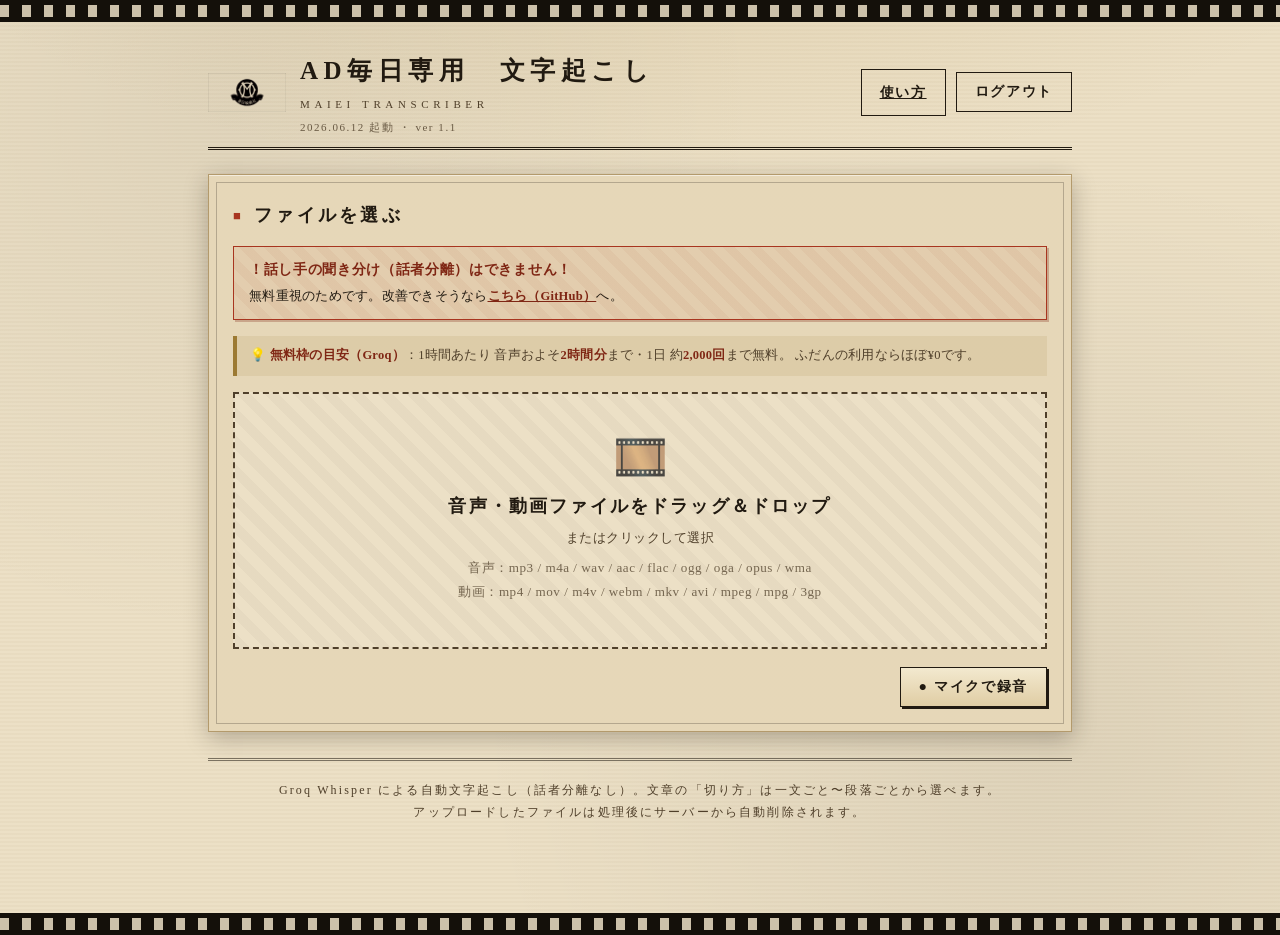
==== static/index.html @ ed375b46 "Add correction LLM "文章を整える" (作業2) + bump to ver 1.1 - correct.py: 表記修正のみの校正。番号付き行で渡し、行ズレ/例外時はバッチ単位で原" ====
<!doctype html>
<html lang="ja">
<head>
  <meta charset="utf-8" />
  <meta name="viewport" content="width=device-width, initial-scale=1" />
  <title>AD毎日専用 文字起こし</title>
  <link rel="icon" type="image/svg+xml" href="/favicon.ico" />
  <link rel="stylesheet" href="/static/styles.css" />
</head>
<body>
  <div class="filmstrip"></div>

  <div class="container">
    <div class="appbar">
      <div class="brand">
        <img class="crest" src="/images/imgi_2_no-img.png" alt="" />
        <div class="titles">
          <h1>AD毎日専用　文字起こし</h1>
          <div class="sub">MAIEI TRANSCRIBER</div>
          <div class="launch-date">2026.06.12 起動 ・ ver 1.1</div>
        </div>
      </div>
      <div class="nav">
        <a class="btn btn-ghost" href="/help" target="_blank" rel="noopener">使い方</a>
        <button class="btn btn-ghost" id="logoutBtn">ログアウト</button>
      </div>
    </div>

    <!-- アップロード -->
    <div class="panel" id="uploadPanel">
      <h2 class="head">ファイルを選ぶ</h2>
      <div class="caution">
        <span class="ttl">！話し手の聞き分け（話者分離）はできません！</span>
        無料重視のためです。改善できそうなら<a href="https://github.com/watanabe-show/Maiei-Transcriber" target="_blank" rel="noopener">こちら（GitHub）</a>へ。
      </div>
      <div class="note">
        💡 <b>無料枠の目安（Groq）</b>：1時間あたり 音声およそ<b>2時間分</b>まで・1日 約<b>2,000回</b>まで無料。
        ふだんの利用ならほぼ¥0です。
      </div>
      <!-- ① ファイルを選ぶ / 録音する -->
      <div id="pickSection">
        <div class="drop" id="drop">
          <div class="reel">🎞️</div>
          <div class="big">音声・動画ファイルをドラッグ＆ドロップ</div>
          <div class="hint">またはクリックして選択</div>
          <div class="hint" style="margin-top:6px;font-size:0.82em;opacity:0.75;">
            音声：mp3 / m4a / wav / aac / flac / ogg / oga / opus / wma<br>
            動画：mp4 / mov / m4v / webm / mkv / avi / mpeg / mpg / 3gp
          </div>
          <input type="file" id="fileInput" class="hidden"
                 accept=".mp3,.m4a,.wav,.aac,.flac,.ogg,.oga,.opus,.wma,.mp4,.mov,.m4v,.webm,.mkv,.avi,.mpeg,.mpg,.3gp,audio/*,video/*" />
        </div>
        <div class="row" style="margin-top:18px; justify-content:flex-end">
          <button class="btn" id="recordBtn">● マイクで録音</button>
        </div>
      </div>

      <!-- ② 言語を選んで開始 -->
      <div id="confirmSection" class="hidden">
        <div class="filelist" id="fileBox">
          <div class="fileitem">
            <span>🎧</span>
            <span class="name" id="fileName"></span>
            <span class="size" id="fileSize"></span>
          </div>
        </div>

        <div class="lang-pick">
          <div class="lang-label">音声の言語を選んでください</div>
          <div class="lang-group" id="langGroup">
            <button type="button" class="lang-btn active" data-lang="ja">日本語</button>
            <button type="button" class="lang-btn" data-lang="en">英語</button>
            <button type="button" class="lang-btn" data-lang="auto">他言語</button>
          </div>
          <div class="lang-note" id="langNote">日本語の音声を文字起こしします。</div>
        </div>

        <div class="lang-pick" id="vocabPick">
          <div class="lang-label">語彙パック（固有名詞の表記補正）</div>
          <select id="vocabPack">
            <option value="" selected>選択しない（語彙補正なし）</option>
          </select>
          <div class="lang-note">選んだ分野の固有名詞をWhisperに教え、人名・専門用語の表記精度を上げます。迷ったら「選択しない」のままでOK。</div>
        </div>

        <div class="row" style="margin-top:18px">
          <button class="btn btn-stamp" id="startBtn">▶ 文字起こし開始</button>
          <div class="spacer"></div>
          <button class="btn btn-ghost" id="repickBtn">別のファイルを選ぶ</button>
        </div>
      </div>
    </div>

    <!-- 進捗 -->
    <div class="panel hidden" id="progressPanel">
      <h2 class="head" id="progressTitle">処理中…</h2>
      <div class="progress-head">
        <span class="small muted">しばらくお待ちください</span>
        <span class="pct" id="progressPct">0%</span>
      </div>
      <div class="bar"><span id="bar"></span></div>
      <div class="stage" id="stage">準備中…</div>
    </div>

    <!-- 結果 -->
    <div class="panel hidden" id="resultPanel">
      <div class="result-head">
        <h2 class="head" style="margin:0">文字起こし結果</h2>
        <div class="spacer"></div>
        <label class="field field-row">TCの切り方
          <select id="gran">
            <option value="sentence">一文ごと</option>
            <option value="sec5">5秒ごと</option>
            <option value="sec10" selected>10秒ごと</option>
            <option value="sec30">30秒ごと</option>
            <option value="min1">1分ごと</option>
            <option value="para_breath">段落ごと(息継ぎ)</option>
            <option value="para_meaning">段落ごと(文意)</option>
            <option value="plain">TimeCodeなし</option>
          </select>
        </label>
      </div>
      <div class="gran-desc" id="granDesc"></div>

      <div class="row polish-row hidden" id="polishRow" style="margin-top:6px; align-items:center; gap:10px">
        <button class="btn" id="polishBtn">✨ 文章を整える（固有名詞の表記補正）</button>
        <button class="btn btn-ghost hidden" id="revertBtn">元に戻す</button>
        <span class="small muted" id="polishStatus"></span>
      </div>

      <div class="transcript" id="transcript"></div>

      <div class="row" style="margin-top:16px">
        <button class="btn" id="copyBtn">📋 コピー</button>
        <button class="btn" id="dlTxt">⬇ テキスト(.txt)</button>
        <button class="btn" id="dlDocx">⬇ Word(.docx)</button>
        <button class="btn" id="dlXlsx">⬇ Excel(.xlsx)</button>
        <button class="btn" id="dlSrt">⬇ 字幕(.srt)</button>
        <div class="spacer"></div>
        <button class="btn btn-stamp" id="againBtn">＋ 別のファイル</button>
      </div>
      <div class="hint" style="margin-top:8px">
        ※「テキスト・Word・Excel」は、上で選んだ<b>切り方</b>のまま保存されます。字幕(.srt)は字幕用の細かい単位です。
      </div>
    </div>

    <div class="foot">
      <hr class="rule" />
      Groq Whisper による自動文字起こし（話者分離なし）。文章の「切り方」は一文ごと〜段落ごとから選べます。<br />
      アップロードしたファイルは処理後にサーバーから自動削除されます。
    </div>
  </div>

  <div class="toast" id="toast"></div>
  <div class="filmstrip"></div>
  <script src="/static/app.js"></script>
</body>
</html>
---- static/styles.css ----
/* ============================================================
   昭和初期レトロ ・ 毎日映画社 ニュース映画スタイル
   セピア紙 × 明朝 × 朱印 × フィルム装飾
   ============================================================ */
:root {
  --paper:      #ece0c6;   /* 古い紙 */
  --paper-2:    #e3d3b0;   /* 紙の濃いめ */
  --paper-edge: #d8c49c;
  --ink:        #211a11;   /* 墨（セピア黒）*/
  --ink-soft:   #4f3f2a;
  --vermilion:  #a8351f;   /* 朱 */
  --vermilion-d:#7f2614;
  --gold:       #9c7a33;
  --gold-lt:    #c2a056;
  --film:       #14100a;   /* フィルム黒 */
  --line:       #b39a6c;
  --shadow:     rgba(33,26,17,.28);
}

* { box-sizing: border-box; }

html, body { margin: 0; }

body {
  color: var(--ink);
  font-family: "Yu Mincho", "YuMincho", "Hiragino Mincho ProN", "Hiragino Mincho Pro",
               "Noto Serif JP", "MS PMincho", serif;
  line-height: 1.85;
  background-color: var(--paper);
  background-image:
    radial-gradient(1100px 500px at 50% -160px, rgba(156,122,51,.16), transparent 70%),
    radial-gradient(circle at 18% 12%, rgba(0,0,0,.05), transparent 40%),
    radial-gradient(circle at 82% 78%, rgba(0,0,0,.06), transparent 45%),
    repeating-linear-gradient(0deg, rgba(120,90,40,.035) 0 2px, transparent 2px 4px);
  min-height: 100vh;
}

/* ---- フィルム・パーフォレーション帯 ---- */
.filmstrip {
  height: 22px;
  background: var(--film);
  position: relative;
  overflow: hidden;
}
.filmstrip::before {
  content: "";
  position: absolute;
  inset: 5px 0;
  background-image: repeating-linear-gradient(90deg,
      var(--paper) 0 9px, transparent 9px 22px);
  background-size: 22px 100%;
  opacity: .85;
}

/* ---- 共通レイアウト ---- */
.container { max-width: 900px; margin: 0 auto; padding: 26px 18px 90px; }

.rule {
  border: none; height: 0;
  border-top: 3px double var(--ink);
  margin: 18px 0; opacity: .55;
}

/* ---- ヘッダー ---- */
.appbar {
  display: flex; align-items: center; justify-content: space-between;
  gap: 14px; padding-bottom: 10px;
  border-bottom: 3px double var(--ink);
  margin-bottom: 24px;
}
.brand { display: flex; align-items: center; gap: 14px; }
.brand .crest {
  width: 78px; height: 78px; object-fit: contain;
  mix-blend-mode: multiply;            /* 白背景ロゴを紙に馴染ませる */
  filter: contrast(1.05);
}
.appbar .nav { display: flex; gap: 10px; align-items: center; }
.brand .titles h1 {
  margin: 0; font-size: 25px; letter-spacing: .22em; font-weight: 800;
}
.brand .titles .sub {
  font-size: 11px; letter-spacing: .42em; color: var(--ink-soft);
  text-transform: uppercase;
}

/* ---- 朱印（落款風スタンプ）---- */
.seal {
  display: inline-grid; place-items: center;
  width: 58px; height: 58px; border-radius: 8px;
  border: 3px solid var(--vermilion);
  color: var(--vermilion); font-weight: 800;
  font-size: 17px; letter-spacing: .04em; line-height: 1.15;
  transform: rotate(-7deg);
  box-shadow: inset 0 0 0 2px rgba(168,53,31,.25);
  background: rgba(168,53,31,.05);
  text-align: center;
}

/* ---- パネル（記録票風）---- */
.panel {
  position: relative;
  background:
    linear-gradient(0deg, rgba(255,255,255,.10), rgba(255,255,255,.10)),
    var(--paper-2);
  border: 1px solid var(--line);
  box-shadow: 0 1px 0 #fff8 inset, 0 6px 22px var(--shadow);
  padding: 24px; margin-bottom: 22px;
}
.panel::after {
  content: ""; position: absolute; inset: 7px;
  border: 1px solid rgba(33,26,17,.25); pointer-events: none;
}
.panel > * { position: relative; }

.panel h2.head {
  margin: 0 0 14px; font-size: 18px; letter-spacing: .18em;
  display: flex; align-items: center; gap: 10px;
}
.panel h2.head::before { content: "■"; color: var(--vermilion); font-size: 13px; }

/* ---- ボタン（活版ラベル風）---- */
.btn {
  appearance: none; cursor: pointer;
  font-family: inherit; font-weight: 800; font-size: 14px; letter-spacing: .12em;
  color: var(--ink);
  background: linear-gradient(180deg, #f3e9cf, #e0cda4);
  border: 1.5px solid var(--ink);
  padding: 10px 18px;
  box-shadow: 2px 2px 0 var(--ink);
  transition: transform .06s, box-shadow .06s, background .15s;
}
.btn:hover { background: linear-gradient(180deg, #f7efd9, #e6d3aa); }
.btn:active { transform: translate(2px,2px); box-shadow: 0 0 0 var(--ink); }
.btn:disabled { opacity: .5; cursor: not-allowed; box-shadow: 2px 2px 0 var(--ink); }

.btn-stamp {
  color: #fff;
  background: linear-gradient(180deg, var(--vermilion), var(--vermilion-d));
  border-color: var(--vermilion-d);
  box-shadow: 2px 2px 0 var(--vermilion-d);
  letter-spacing: .3em; padding-left: 22px;
}
.btn-stamp:hover { filter: brightness(1.06); }
.btn-ghost { background: transparent; box-shadow: none; }
.btn-ghost:active { transform: none; }

/* ---- ドロップゾーン（フィルム投入口）---- */
.drop {
  border: 2px dashed var(--ink-soft);
  background:
    repeating-linear-gradient(45deg, rgba(33,26,17,.03) 0 10px, transparent 10px 20px),
    var(--paper);
  padding: 42px 20px; text-align: center; cursor: pointer;
  transition: .15s; position: relative;
}
.drop:hover, .drop.drag { border-color: var(--vermilion); background-color: #f1e7cf; }
.drop .reel { font-size: 44px; line-height: 1; filter: sepia(.3); }
.drop .big { font-size: 18px; font-weight: 800; letter-spacing: .12em; margin: 10px 0 4px; }
.drop .hint { font-size: 12.5px; color: var(--ink-soft); letter-spacing: .04em; }

/* ---- フォーム ---- */
.row { display: flex; flex-wrap: wrap; gap: 14px; align-items: center; }
.row.between { justify-content: space-between; }
.spacer { flex: 1; }

label.field { font-size: 12px; letter-spacing: .14em; color: var(--ink-soft);
  display: flex; flex-direction: column; gap: 6px; }
select, input[type="password"], input[type="text"] {
  font-family: inherit; font-size: 16px; color: var(--ink);
  background: #f6efdb; border: 1.5px solid var(--ink);
  padding: 11px 13px; outline: none;
}
select:focus, input:focus { border-color: var(--vermilion); background: #fbf6e6; }

/* ---- パスワード表示切替 ---- */
.pw-field { position: relative; display: block; }
/* 入力欄を枠いっぱいに広げ、ボタンが右端に正しく重なるようにする。
   中央寄せの文字が片寄らないよう左右のパディングを対称にする。 */
.pw-field input { width: 100%; box-sizing: border-box; padding-left: 54px; padding-right: 54px; }
.pw-toggle {
  position: absolute; top: 50%; right: 6px; transform: translateY(-50%);
  background: none; border: none; cursor: pointer;
  font-family: inherit; font-size: 12px; letter-spacing: .06em;
  color: var(--vermilion-d); padding: 6px 8px; line-height: 1;
}
.pw-toggle:hover { color: var(--vermilion); text-decoration: underline; }

/* ---- 起動日（タイトル直下の小さな表記）---- */
.launch-date { color: var(--ink-soft); font-size: 11px; letter-spacing: .14em; opacity: .82; margin: 2px 0 0; }

/* ---- 言語選択（セグメントボタン）---- */
.lang-pick { margin-top: 18px; }
.lang-label { font-size: 12px; letter-spacing: .14em; color: var(--ink-soft); margin-bottom: 8px; }
.lang-group { display: inline-flex; border: 1.5px solid var(--ink); background: #f6efdb; }
.lang-btn {
  font-family: inherit; font-size: 15px; letter-spacing: .1em; color: var(--ink);
  background: transparent; cursor: pointer; border: none;
  border-right: 1.5px solid var(--ink); padding: 11px 24px; transition: background .15s, color .15s;
}
.lang-btn:last-child { border-right: none; }
.lang-btn:hover { background: #fbf6e6; }
.lang-btn.active { background: var(--vermilion); color: #f6efdb; font-weight: 700; }
.lang-note { margin-top: 10px; font-size: 12.5px; color: var(--ink-soft); letter-spacing: .02em; line-height: 1.6; }

/* ---- 進捗（現像中メーター）---- */
.bar { height: 14px; background: #d3bd92; border: 1.5px solid var(--ink); overflow: hidden; }
.bar > span {
  display: block; height: 100%; width: 0;
  background: repeating-linear-gradient(45deg, var(--vermilion) 0 10px, var(--vermilion-d) 10px 20px);
  transition: width .4s;
}
.stage { margin-top: 12px; color: var(--ink-soft); font-size: 14px; letter-spacing: .06em; white-space: pre-line; }
.progress-head { display: flex; justify-content: space-between; align-items: baseline; }
.progress-head .pct { font-weight: 800; font-size: 15px; }

/* ---- 結果ヘッダ ---- */
.result-head { display: flex; flex-wrap: wrap; gap: 10px; align-items: center; margin-bottom: 12px; }

/* 結果ヘッダの「TCの切り方」プルダウン（横並び）*/
.field-row { flex-direction: row; align-items: center; gap: 10px; }
.field-row select { font-size: 14px; padding: 8px 11px; }

/* 選択中の切り方の説明（プルダウンの下）*/
.gran-desc {
  width: 100%;
  margin: -4px 0 12px;
  font-size: 12.5px;
  color: var(--ink-soft);
  letter-spacing: .02em;
  line-height: 1.6;
}
.gran-desc:empty { display: none; }

/* ---- 原稿（文字起こし本文）---- */
.transcript {
  background:
    linear-gradient(90deg, transparent 0 38px, rgba(168,53,31,.35) 38px 39px, transparent 39px),
    #f6efdb;
  border: 1.5px solid var(--ink);
  padding: 18px 18px 18px 52px;
  max-height: 58vh; overflow: auto;
  font-size: 16.5px; line-height: 2.0;
  font-family: "Yu Gothic", "Hiragino Kaku Gothic ProN", "Noto Sans JP", sans-serif;
}
.para { margin: 0 0 1.15em; }
.para .tc {
  display: inline-block; color: var(--vermilion); font-weight: 800;
  font-size: 12.5px; letter-spacing: .06em; margin-right: .6em;
  font-family: "Yu Mincho", serif;
}
.plainwrap { white-space: pre-wrap; }

/* ---- トースト ---- */
.toast {
  position: fixed; bottom: 26px; left: 50%; transform: translateX(-50%);
  background: var(--ink); color: var(--paper); padding: 12px 20px;
  border: 1.5px solid var(--ink); font-size: 14px; letter-spacing: .08em;
  opacity: 0; pointer-events: none; transition: .25s; box-shadow: 3px 3px 0 var(--vermilion-d);
}
.toast.show { opacity: 1; }
.toast.err { background: var(--vermilion-d); }

/* ---- フッター ---- */
.foot { text-align: center; color: var(--ink-soft); font-size: 12px; letter-spacing: .18em; margin-top: 26px; }
.foot .mark { letter-spacing: .3em; font-weight: 800; }

/* ---- 無料枠などの注記 ---- */
.note {
  font-size: 12.5px; color: var(--ink-soft); letter-spacing: .02em; line-height: 1.7;
  background: rgba(156,122,51,.12); border-left: 4px solid var(--gold);
  padding: 9px 13px; margin: 0 0 16px;
}
.note b { color: var(--vermilion-d); font-weight: 800; }

/* ---- 重要な注意書き（朱印・告知札風）---- */
.caution {
  position: relative;
  font-size: 12.5px; line-height: 1.7; letter-spacing: .02em;
  color: var(--ink);
  background:
    repeating-linear-gradient(45deg, rgba(168,53,31,.05) 0 9px, transparent 9px 18px),
    rgba(168,53,31,.06);
  border: 1.5px solid var(--vermilion);
  box-shadow: 2px 2px 0 rgba(127,38,20,.28);
  padding: 12px 15px; margin: 0 0 16px;
}
.caution .ttl {
  display: block; color: var(--vermilion-d); font-weight: 800;
  letter-spacing: .05em; font-size: 13.5px; margin-bottom: 4px;
  font-family: "Yu Mincho", "Hiragino Mincho ProN", serif;
}
.caution a { color: var(--vermilion-d); font-weight: 800; text-decoration: underline; }
.caution a:hover { color: var(--vermilion); }
/* ログインカード内のコンパクト版 */
.caution.sm {
  max-width: 320px; margin: 18px auto 0; text-align: left;
  font-size: 12px; padding: 10px 13px;
}
.caution.sm .ttl { font-size: 12.5px; }

.muted { color: var(--ink-soft); }
.small { font-size: 12.5px; }
.hidden { display: none !important; }
.err-box { border-color: var(--vermilion); }
.err-box .stage { color: var(--vermilion-d); font-weight: 700; }

.filelist { margin-top: 16px; }
.fileitem {
  display: flex; align-items: center; gap: 12px;
  background: #f2e8cf; border: 1.5px solid var(--ink); padding: 11px 14px; font-size: 14px;
}
.fileitem .name { flex: 1; overflow: hidden; text-overflow: ellipsis; white-space: nowrap; font-weight: 700; }
.fileitem .size { color: var(--ink-soft); font-size: 12px; }

/* ============================================================
   使い方ページ
   ============================================================ */
.help h3 {
  font-size: 16px; letter-spacing: .1em; margin: 24px 0 8px;
  border-bottom: 2px solid var(--gold); padding-bottom: 5px;
}
.help p, .help li, .help td, .help th { font-size: 14px; }
.help ul, .help ol { padding-left: 1.4em; margin: 8px 0; }
.help .flow { counter-reset: step; list-style: none; padding-left: 0; }
.help .flow > li {
  position: relative; padding: 8px 0 8px 46px; margin-bottom: 4px;
  border-bottom: 1px dashed var(--line);
}
.help .flow > li::before {
  counter-increment: step; content: counter(step);
  position: absolute; left: 0; top: 7px;
  width: 30px; height: 30px; border-radius: 50%;
  background: var(--vermilion); color: #fff; font-weight: 800;
  display: grid; place-items: center; font-size: 14px;
}
.help table { width: 100%; border-collapse: collapse; margin: 10px 0; }
.help th, .help td { border: 1px solid var(--line); padding: 7px 10px; text-align: left; vertical-align: top; }
.help th { background: rgba(107,74,43,.14); font-weight: 800; }
.help .tag {
  display: inline-block; background: var(--ink); color: var(--paper);
  font-family: "Yu Gothic", sans-serif;
  font-size: 12.5px; padding: 3px 9px; margin: 3px; border-radius: 3px; letter-spacing: .04em;
}
.help .warn { border-left: 4px solid var(--vermilion); background: rgba(168,53,31,.09); padding: 11px 14px; margin: 12px 0; font-size: 13.5px; }
.help .ok2 { border-left: 4px solid var(--gold); background: rgba(156,122,51,.12); padding: 11px 14px; margin: 12px 0; font-size: 13.5px; }
.help a { color: var(--vermilion-d); font-weight: 700; }

/* ============================================================
   ログイン（トップページ）＝ ニュース映画タイトル風
   ============================================================ */
.login-wrap { max-width: 560px; margin: 0 auto; padding: 8px 18px 60px; }

.news-hero {
  position: relative; margin-top: 22px;
  border: 3px solid var(--ink); background: var(--film);
  box-shadow: 0 10px 34px var(--shadow);
}
.news-hero img {
  display: block; width: 100%; height: 320px; object-fit: cover;
  filter: sepia(.45) contrast(1.06) brightness(1.02);
  opacity: .96;
}
.news-hero .vignette {
  position: absolute; inset: 0;
  box-shadow: inset 0 0 70px 18px rgba(0,0,0,.6); pointer-events: none;
}
.news-hero .ribbon {
  position: absolute; left: 50%; bottom: -1px; transform: translateX(-50%);
  background: var(--vermilion); color: #fff; font-weight: 800;
  letter-spacing: .34em; font-size: 12px; padding: 6px 22px;
  border: 2px solid #fff; box-shadow: 0 2px 8px rgba(0,0,0,.4);
}

.login-card {
  position: relative;
  border: 1px solid var(--line); border-top: none;
  background: var(--paper-2);
  box-shadow: 0 10px 30px var(--shadow);
  padding: 40px 30px 30px; text-align: center;
}
.login-card::after {
  content: ""; position: absolute; inset: 8px; border: 1px solid rgba(33,26,17,.25); pointer-events: none;
}
.login-card > * { position: relative; }
.login-card .crest {
  width: 128px; height: 128px; object-fit: contain; mix-blend-mode: multiply;
  margin: -92px auto 8px; display: block;
  background: var(--paper-2); padding: 8px; border-radius: 50%;
}
.login-card h1 { margin: 6px 0 2px; font-size: 30px; letter-spacing: .26em; }
.login-card .lead { color: var(--ink-soft); font-size: 12.5px; letter-spacing: .34em; margin-bottom: 4px; text-transform: uppercase; }
.login-card .desc { color: var(--ink-soft); font-size: 13.5px; margin: 14px 0 18px; letter-spacing: .04em; }
.boot-note { color: var(--ink-soft); font-size: 12px; letter-spacing: .04em; line-height: 1.6; margin: 14px auto 0; max-width: 320px; opacity: .85; }
.login-form { display: flex; flex-direction: column; gap: 14px; max-width: 320px; margin: 0 auto; }
.login-form input { text-align: center; letter-spacing: .3em; }
.login-err { color: var(--vermilion-d); font-size: 13px; min-height: 18px; font-weight: 700; }
.login-seal { position: absolute; top: 16px; right: 16px; }

@media (max-width: 540px) {
  .brand .titles h1 { font-size: 20px; letter-spacing: .14em; }
  .news-hero img { height: 150px; }
  .login-card h1 { font-size: 24px; }
  .transcript { padding-left: 44px; font-size: 15.5px; }
}
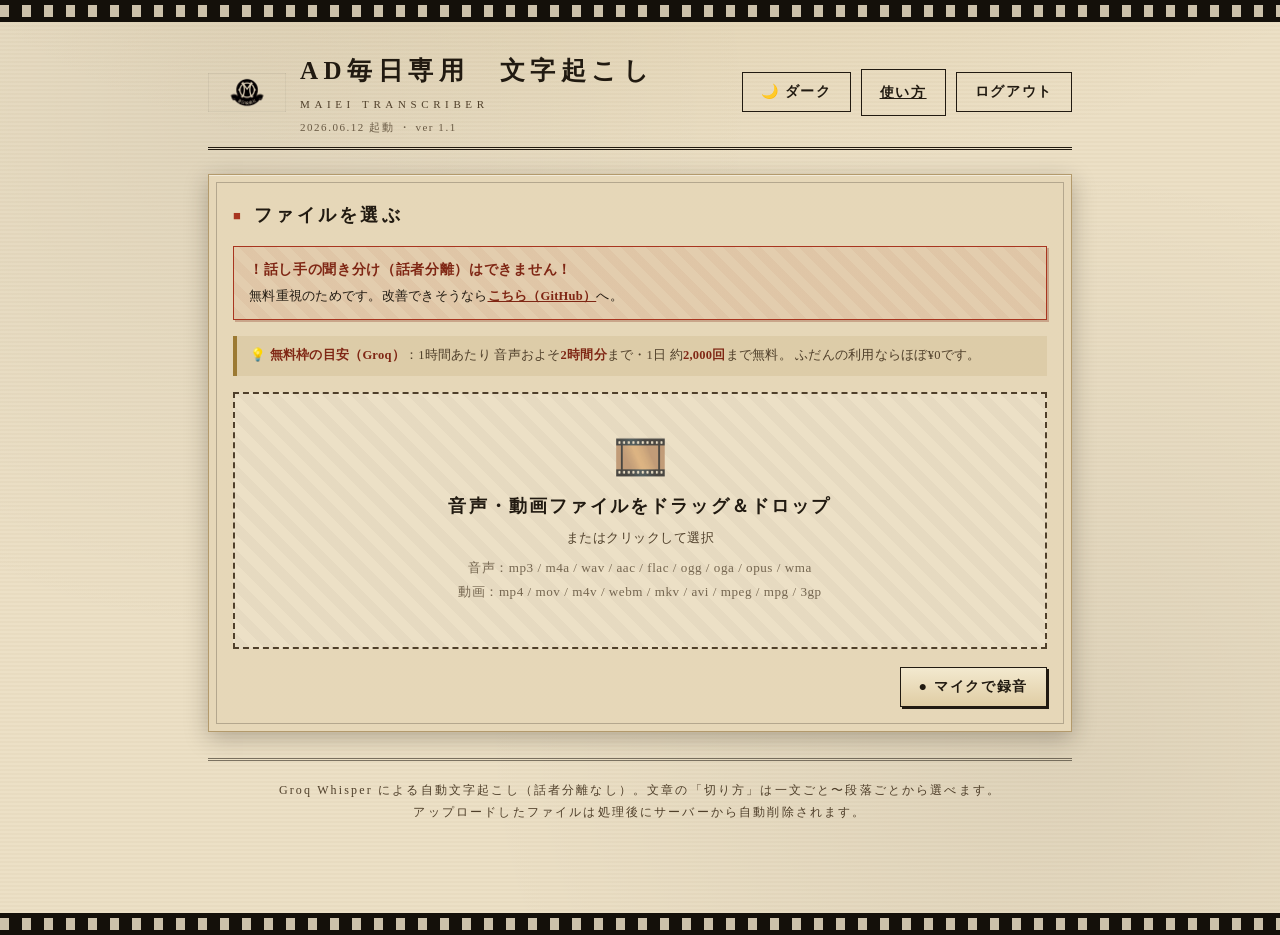
==== commit cf79d41f: "add dark mode toggle and rewrite loading_lines with industry terms - Dark/light toggle button on all" ====
--- a/static/index.html
+++ b/static/index.html
@@ -6,6 +6,7 @@
   <title>AD毎日専用 文字起こし</title>
   <link rel="icon" type="image/svg+xml" href="/favicon.ico" />
   <link rel="stylesheet" href="/static/styles.css" />
+  <script>try{if(localStorage.getItem('theme')==='dark')document.documentElement.setAttribute('data-theme','dark');}catch(e){}</script>
 </head>
 <body>
   <div class="filmstrip"></div>
@@ -21,6 +22,7 @@
         </div>
       </div>
       <div class="nav">
+        <button type="button" class="btn btn-ghost" data-theme-toggle>🌙 ダーク</button>
         <a class="btn btn-ghost" href="/help" target="_blank" rel="noopener">使い方</a>
         <button class="btn btn-ghost" id="logoutBtn">ログアウト</button>
       </div>
@@ -100,6 +102,7 @@
       </div>
       <div class="bar"><span id="bar"></span></div>
       <div class="stage" id="stage">準備中…</div>
+      <div class="stage-flavor" id="stageFlavor"></div>
     </div>
 
     <!-- 結果 -->
@@ -121,12 +124,6 @@
         </label>
       </div>
       <div class="gran-desc" id="granDesc"></div>
-
-      <div class="row polish-row hidden" id="polishRow" style="margin-top:6px; align-items:center; gap:10px">
-        <button class="btn" id="polishBtn">✨ 文章を整える（固有名詞の表記補正）</button>
-        <button class="btn btn-ghost hidden" id="revertBtn">元に戻す</button>
-        <span class="small muted" id="polishStatus"></span>
-      </div>
 
       <div class="transcript" id="transcript"></div>
 
@@ -153,6 +150,9 @@
 
   <div class="toast" id="toast"></div>
   <div class="filmstrip"></div>
+  <!-- 待ち時間の「声かけ文言」（任意・gitignore対象）。無くても汎用文言で動く。 -->
+  <script src="/static/loading_lines.js"></script>
   <script src="/static/app.js"></script>
+  <script src="/static/theme.js"></script>
 </body>
 </html>
--- a/static/styles.css
+++ b/static/styles.css
@@ -15,11 +15,63 @@
   --film:       #14100a;   /* フィルム黒 */
   --line:       #b39a6c;
   --shadow:     rgba(33,26,17,.28);
+  /* ↓ 面・コントロールの地色（ダークテーマで丸ごと切り替えるための変数）*/
+  --field-bg:    #f6efdb;   /* 入力欄・プルダウン・原稿の地色 */
+  --field-bg-f:  #fbf6e6;   /* フォーカス時 */
+  --btn-1:       #f3e9cf;   /* ボタン上 */
+  --btn-2:       #e0cda4;   /* ボタン下 */
+  --btn-1h:      #f7efd9;   /* ボタンhover上 */
+  --btn-2h:      #e6d3aa;   /* ボタンhover下 */
+  --bar-track:   #d3bd92;   /* 進捗バーの地 */
+  --surface-2:   #f2e8cf;   /* ファイル行など */
+  --drop-hover:  #f1e7cf;   /* 投入口hover */
+  --on-vermilion:#f6efdb;   /* 朱地の上の文字 */
+  --hard-shadow: var(--ink);/* 活版風ハードシャドウ */
+  --panel-hi:    rgba(255,255,255,.5);  /* パネル上端のハイライト */
+  --frame-line:  rgba(33,26,17,.25);    /* パネル内側の罫線 */
+}
+
+/* ============================================================
+   ダークテーマ（暗室・ネガ調）。<html data-theme="dark"> で切替。
+   変数を上書きするだけで全体が反転する設計。
+   ============================================================ */
+html[data-theme="dark"] {
+  --paper:       #1b1610;
+  --paper-2:     #241e16;
+  --paper-edge:  #2e2619;
+  --ink:         #ece0c6;
+  --ink-soft:    #b6a684;
+  --vermilion:   #d4604a;
+  --vermilion-d: #c14e38;
+  --gold:        #c2a056;
+  --gold-lt:     #d8bd78;
+  --film:        #0b0906;
+  --line:        #463a26;
+  --shadow:      rgba(0,0,0,.55);
+  --field-bg:    #221b13;
+  --field-bg-f:  #2c2418;
+  --btn-1:       #2f2719;
+  --btn-2:       #241d12;
+  --btn-1h:      #3a3120;
+  --btn-2h:      #2e2616;
+  --bar-track:   #2a2218;
+  --surface-2:   #2a2317;
+  --drop-hover:  #2a2318;
+  --hard-shadow: #000;
+  --panel-hi:    rgba(255,255,255,.05);
+  --frame-line:  rgba(236,224,198,.10);
 }
 
 * { box-sizing: border-box; }
 
 html, body { margin: 0; }
+
+/* テーマ切り替えをその場でなめらかに */
+body, .panel, .transcript, select, input, .fileitem, .bar, .lang-group,
+.drop, .note, .caution, .login-card, .news-hero, .toast {
+  transition: background-color .25s ease, color .25s ease,
+              border-color .25s ease, box-shadow .25s ease;
+}
 
 body {
   color: var(--ink);
@@ -103,12 +155,12 @@
     linear-gradient(0deg, rgba(255,255,255,.10), rgba(255,255,255,.10)),
     var(--paper-2);
   border: 1px solid var(--line);
-  box-shadow: 0 1px 0 #fff8 inset, 0 6px 22px var(--shadow);
+  box-shadow: 0 1px 0 var(--panel-hi) inset, 0 6px 22px var(--shadow);
   padding: 24px; margin-bottom: 22px;
 }
 .panel::after {
   content: ""; position: absolute; inset: 7px;
-  border: 1px solid rgba(33,26,17,.25); pointer-events: none;
+  border: 1px solid var(--frame-line); pointer-events: none;
 }
 .panel > * { position: relative; }
 
@@ -123,15 +175,15 @@
   appearance: none; cursor: pointer;
   font-family: inherit; font-weight: 800; font-size: 14px; letter-spacing: .12em;
   color: var(--ink);
-  background: linear-gradient(180deg, #f3e9cf, #e0cda4);
+  background: linear-gradient(180deg, var(--btn-1), var(--btn-2));
   border: 1.5px solid var(--ink);
   padding: 10px 18px;
-  box-shadow: 2px 2px 0 var(--ink);
+  box-shadow: 2px 2px 0 var(--hard-shadow);
   transition: transform .06s, box-shadow .06s, background .15s;
 }
-.btn:hover { background: linear-gradient(180deg, #f7efd9, #e6d3aa); }
-.btn:active { transform: translate(2px,2px); box-shadow: 0 0 0 var(--ink); }
-.btn:disabled { opacity: .5; cursor: not-allowed; box-shadow: 2px 2px 0 var(--ink); }
+.btn:hover { background: linear-gradient(180deg, var(--btn-1h), var(--btn-2h)); }
+.btn:active { transform: translate(2px,2px); box-shadow: 0 0 0 var(--hard-shadow); }
+.btn:disabled { opacity: .5; cursor: not-allowed; box-shadow: 2px 2px 0 var(--hard-shadow); }
 
 .btn-stamp {
   color: #fff;
@@ -153,7 +205,7 @@
   padding: 42px 20px; text-align: center; cursor: pointer;
   transition: .15s; position: relative;
 }
-.drop:hover, .drop.drag { border-color: var(--vermilion); background-color: #f1e7cf; }
+.drop:hover, .drop.drag { border-color: var(--vermilion); background-color: var(--drop-hover); }
 .drop .reel { font-size: 44px; line-height: 1; filter: sepia(.3); }
 .drop .big { font-size: 18px; font-weight: 800; letter-spacing: .12em; margin: 10px 0 4px; }
 .drop .hint { font-size: 12.5px; color: var(--ink-soft); letter-spacing: .04em; }
@@ -167,10 +219,10 @@
   display: flex; flex-direction: column; gap: 6px; }
 select, input[type="password"], input[type="text"] {
   font-family: inherit; font-size: 16px; color: var(--ink);
-  background: #f6efdb; border: 1.5px solid var(--ink);
+  background: var(--field-bg); border: 1.5px solid var(--ink);
   padding: 11px 13px; outline: none;
 }
-select:focus, input:focus { border-color: var(--vermilion); background: #fbf6e6; }
+select:focus, input:focus { border-color: var(--vermilion); background: var(--field-bg-f); }
 
 /* ---- パスワード表示切替 ---- */
 .pw-field { position: relative; display: block; }
@@ -191,19 +243,19 @@
 /* ---- 言語選択（セグメントボタン）---- */
 .lang-pick { margin-top: 18px; }
 .lang-label { font-size: 12px; letter-spacing: .14em; color: var(--ink-soft); margin-bottom: 8px; }
-.lang-group { display: inline-flex; border: 1.5px solid var(--ink); background: #f6efdb; }
+.lang-group { display: inline-flex; border: 1.5px solid var(--ink); background: var(--field-bg); }
 .lang-btn {
   font-family: inherit; font-size: 15px; letter-spacing: .1em; color: var(--ink);
   background: transparent; cursor: pointer; border: none;
   border-right: 1.5px solid var(--ink); padding: 11px 24px; transition: background .15s, color .15s;
 }
 .lang-btn:last-child { border-right: none; }
-.lang-btn:hover { background: #fbf6e6; }
-.lang-btn.active { background: var(--vermilion); color: #f6efdb; font-weight: 700; }
+.lang-btn:hover { background: var(--field-bg-f); }
+.lang-btn.active { background: var(--vermilion); color: var(--on-vermilion); font-weight: 700; }
 .lang-note { margin-top: 10px; font-size: 12.5px; color: var(--ink-soft); letter-spacing: .02em; line-height: 1.6; }
 
 /* ---- 進捗（現像中メーター）---- */
-.bar { height: 14px; background: #d3bd92; border: 1.5px solid var(--ink); overflow: hidden; }
+.bar { height: 14px; background: var(--bar-track); border: 1.5px solid var(--ink); overflow: hidden; }
 .bar > span {
   display: block; height: 100%; width: 0;
   background: repeating-linear-gradient(45deg, var(--vermilion) 0 10px, var(--vermilion-d) 10px 20px);
@@ -212,6 +264,15 @@
 .stage { margin-top: 12px; color: var(--ink-soft); font-size: 14px; letter-spacing: .06em; white-space: pre-line; }
 .progress-head { display: flex; justify-content: space-between; align-items: baseline; }
 .progress-head .pct { font-weight: 800; font-size: 15px; }
+
+/* 待ち時間の「声かけ文言」：本筋の stage の下で、数秒ごとにふわっと切り替わる */
+.stage-flavor {
+  margin-top: 8px; min-height: 1.5em;
+  color: var(--vermilion-d); font-size: 13px; letter-spacing: .04em; font-style: italic;
+  opacity: 0; transition: opacity .5s ease;
+}
+.stage-flavor.show { opacity: .9; }
+.stage-flavor:empty { min-height: 0; }
 
 /* ---- 結果ヘッダ ---- */
 .result-head { display: flex; flex-wrap: wrap; gap: 10px; align-items: center; margin-bottom: 12px; }
@@ -235,7 +296,7 @@
 .transcript {
   background:
     linear-gradient(90deg, transparent 0 38px, rgba(168,53,31,.35) 38px 39px, transparent 39px),
-    #f6efdb;
+    var(--field-bg);
   border: 1.5px solid var(--ink);
   padding: 18px 18px 18px 52px;
   max-height: 58vh; overflow: auto;
@@ -307,7 +368,7 @@
 .filelist { margin-top: 16px; }
 .fileitem {
   display: flex; align-items: center; gap: 12px;
-  background: #f2e8cf; border: 1.5px solid var(--ink); padding: 11px 14px; font-size: 14px;
+  background: var(--surface-2); border: 1.5px solid var(--ink); padding: 11px 14px; font-size: 14px;
 }
 .fileitem .name { flex: 1; overflow: hidden; text-overflow: ellipsis; white-space: nowrap; font-weight: 700; }
 .fileitem .size { color: var(--ink-soft); font-size: 12px; }
@@ -341,9 +402,17 @@
   font-family: "Yu Gothic", sans-serif;
   font-size: 12.5px; padding: 3px 9px; margin: 3px; border-radius: 3px; letter-spacing: .04em;
 }
-.help .warn { border-left: 4px solid var(--vermilion); background: rgba(168,53,31,.09); padding: 11px 14px; margin: 12px 0; font-size: 13.5px; }
 .help .ok2 { border-left: 4px solid var(--gold); background: rgba(156,122,51,.12); padding: 11px 14px; margin: 12px 0; font-size: 13.5px; }
 .help a { color: var(--vermilion-d); font-weight: 700; }
+/* 校正プロンプトのひな形（コピーして他AIへ渡す用）*/
+.help .prompt-box {
+  white-space: pre-wrap; word-break: break-word;
+  background: var(--field-bg); border: 1.5px solid var(--ink);
+  padding: 14px 16px; margin: 10px 0 12px;
+  font-family: "Yu Gothic", "Hiragino Kaku Gothic ProN", "Noto Sans JP", monospace;
+  font-size: 13px; line-height: 1.75; color: var(--ink);
+  max-height: 46vh; overflow: auto;
+}
 
 /* ============================================================
    ログイン（トップページ）＝ ニュース映画タイトル風
@@ -402,3 +471,21 @@
   .login-card h1 { font-size: 24px; }
   .transcript { padding-left: 44px; font-size: 15.5px; }
 }
+
+/* ============================================================
+   ダークテーマの個別調整（変数だけでは賄えない箇所）
+   ============================================================ */
+/* 背景：暖色の地紋を暗室向けの淡い暈し＋ビネットに差し替え */
+html[data-theme="dark"] body {
+  background-image:
+    radial-gradient(1100px 520px at 50% -180px, rgba(212,96,74,.10), transparent 70%),
+    radial-gradient(circle at 18% 12%, rgba(0,0,0,.30), transparent 45%),
+    radial-gradient(circle at 82% 80%, rgba(0,0,0,.34), transparent 50%),
+    repeating-linear-gradient(0deg, rgba(255,232,188,.022) 0 2px, transparent 2px 4px);
+}
+/* ロゴは黒地に黒絵柄。明：紙に multiply で馴染ませる／暗：反転して白抜きに */
+html[data-theme="dark"] .brand .crest { filter: invert(1); mix-blend-mode: screen; }
+/* ログインの円形ロゴは、暗背景でも明るい円の中に黒絵柄が出るよう薄地を敷く */
+html[data-theme="dark"] .login-card .crest { background: #e7dcc4; mix-blend-mode: multiply; }
+/* ヒーロー写真は少し沈めて夜の編集室の質感に */
+html[data-theme="dark"] .news-hero img { filter: sepia(.45) contrast(1.04) brightness(.82); }
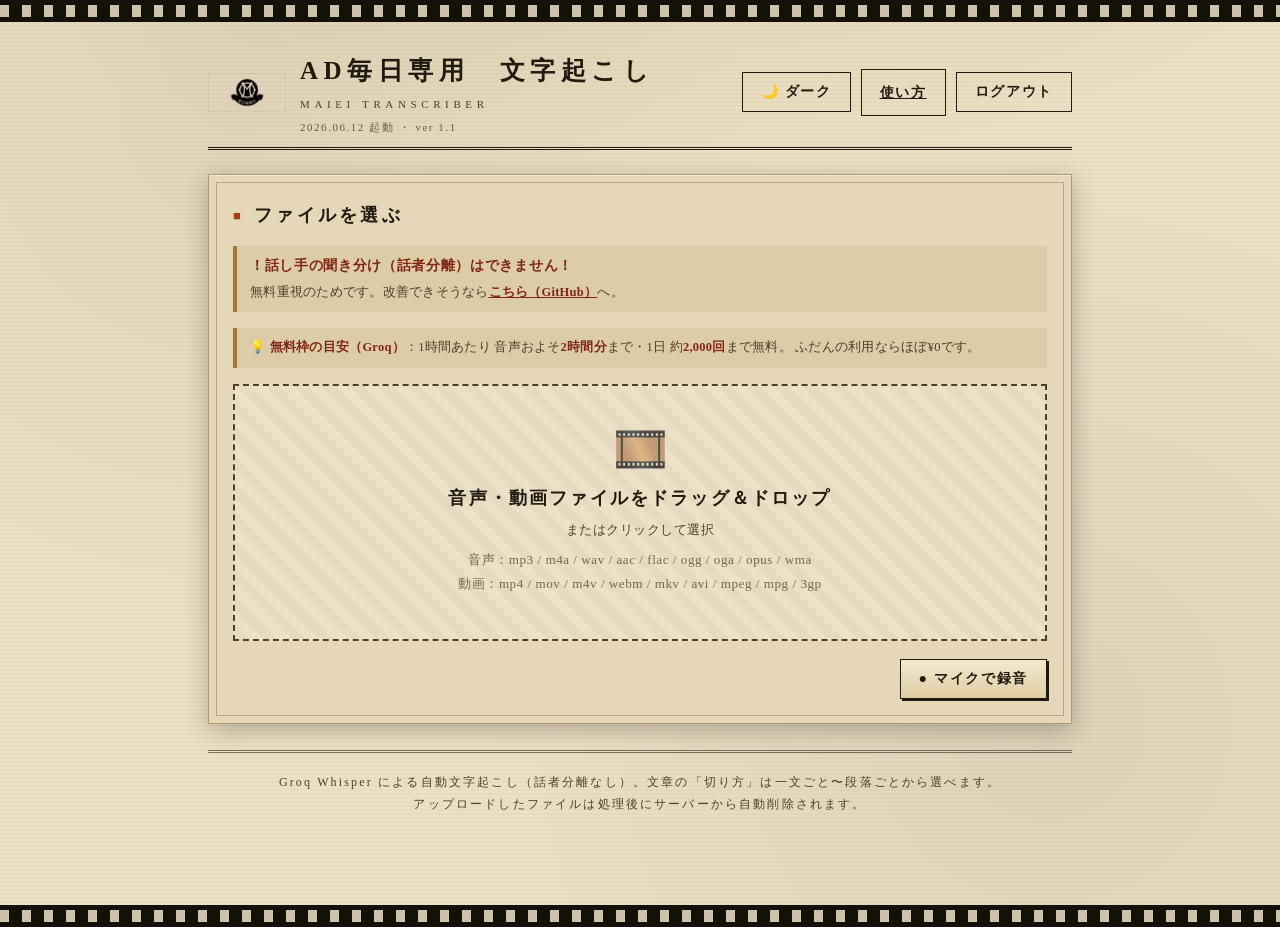
==== commit cbbb758d: "feat(diarize): 話者分離を独立したボタンにし、設定と説明をその周りへ集約する トグルだと本編の設定に紛れて「任意の機能」に見えなかった。 ［話者分離して文字起こし］という別ボタンにし、人" ====
--- a/static/index.html
+++ b/static/index.html
@@ -31,13 +31,18 @@
     <!-- アップロード -->
     <div class="panel" id="uploadPanel">
       <h2 class="head">ファイルを選ぶ</h2>
-      <div class="caution">
+      <div class="note note-topic" id="diarizeCaution">
         <span class="ttl">！話し手の聞き分け（話者分離）はできません！</span>
         無料重視のためです。改善できそうなら<a href="https://github.com/watanabe-show/Maiei-Transcriber" target="_blank" rel="noopener">こちら（GitHub）</a>へ。
       </div>
       <div class="note">
         💡 <b>無料枠の目安（Groq）</b>：1時間あたり 音声およそ<b>2時間分</b>まで・1日 約<b>2,000回</b>まで無料。
         ふだんの利用ならほぼ¥0です。
+      </div>
+      <div class="usage hidden" id="usageLine">
+        <span class="usage-label">今月このアプリで文字起こしした音声</span>
+        <span class="usage-value" id="usageValue">—</span>
+        <span class="usage-note" id="usageNote"></span>
       </div>
       <!-- ① ファイルを選ぶ / 録音する -->
       <div id="pickSection">
@@ -87,8 +92,28 @@
 
         <div class="row" style="margin-top:18px">
           <button class="btn btn-stamp" id="startBtn">▶ 文字起こし開始</button>
+          <button class="btn hidden" id="startDiarizeBtn">👥 話者分離して文字起こし</button>
           <div class="spacer"></div>
           <button class="btn btn-ghost" id="repickBtn">別のファイルを選ぶ</button>
+        </div>
+
+        <!-- 話者分離まわりの説明・設定はボタンの直下に集約する（任意の機能だと分かるように） -->
+        <div class="diarize-box hidden" id="diarizeBox">
+          <div class="diarize-head">
+            <span class="diarize-tag">話者分離について</span>
+            <span class="diarize-remain" id="diarizeRemain"></span>
+          </div>
+          <label class="field field-row">話し手の人数
+            <select id="speakerCount">
+              <option value="0" selected>おまかせ</option>
+              <option value="2">2人</option>
+              <option value="3">3人</option>
+              <option value="4">4人</option>
+              <option value="5">5人</option>
+            </select>
+          </label>
+          <div class="lang-note" id="speakerNote"></div>
+          <div class="lang-note" id="diarizeNote"></div>
         </div>
       </div>
     </div>
@@ -143,7 +168,7 @@
 
     <div class="foot">
       <hr class="rule" />
-      Groq Whisper による自動文字起こし（話者分離なし）。文章の「切り方」は一文ごと〜段落ごとから選べます。<br />
+      <span id="footEngine">Groq Whisper による自動文字起こし（話者分離なし）。</span>文章の「切り方」は一文ごと〜段落ごとから選べます。<br />
       アップロードしたファイルは処理後にサーバーから自動削除されます。
     </div>
   </div>
--- a/static/styles.css
+++ b/static/styles.css
@@ -333,6 +333,48 @@
 }
 .note b { color: var(--vermilion-d); font-weight: 800; }
 
+/* ---- 今月の使用量（実績のみ・上限は出さない）---- */
+.usage {
+  display: flex; align-items: baseline; gap: 8px; flex-wrap: wrap;
+  font-size: 12.5px; color: var(--ink-soft); letter-spacing: .02em;
+  border-top: 1px dotted var(--gold);
+  padding: 7px 2px 0; margin: -8px 0 16px;
+}
+.usage-label {
+  font-family: "Yu Mincho", "Hiragino Mincho ProN", serif;
+  letter-spacing: .08em;
+}
+.usage-label::after { content: "："; }
+.usage-value { color: var(--ink); font-weight: 800; font-size: 13.5px; }
+.usage-note { font-size: 11.5px; opacity: .75; }
+
+/* ---- お知らせ（告知札の朱印を外した、note と同じ黄色い枠）---- */
+.note-topic .ttl {
+  display: block; color: var(--vermilion-d); font-weight: 800;
+  letter-spacing: .05em; font-size: 13.5px; margin-bottom: 4px;
+  font-family: "Yu Mincho", "Hiragino Mincho ProN", serif;
+}
+.note-topic a { color: var(--vermilion-d); font-weight: 800; text-decoration: underline; }
+
+/* ---- 話者分離の設定（ボタン直下にまとめる）---- */
+.diarize-box {
+  margin: 12px 0 0; padding: 11px 14px;
+  border: 1px dashed var(--gold); background: rgba(156,122,51,.07);
+}
+.diarize-head {
+  display: flex; align-items: baseline; gap: 10px; flex-wrap: wrap;
+  margin-bottom: 8px;
+}
+.diarize-tag {
+  font-family: "Yu Mincho", "Hiragino Mincho ProN", serif;
+  font-size: 12.5px; letter-spacing: .08em; color: var(--ink);
+}
+.diarize-remain { font-size: 12px; color: var(--ink-soft); }
+.diarize-box .lang-note { margin-top: 6px; text-align: left; }
+/* 人数の選択は左寄せに（.field は既定で中央寄せのため） */
+.diarize-box .field { align-items: flex-start; text-align: left; }
+.diarize-box .field select { margin-left: 0; }
+
 /* ---- 重要な注意書き（朱印・告知札風）---- */
 .caution {
   position: relative;
